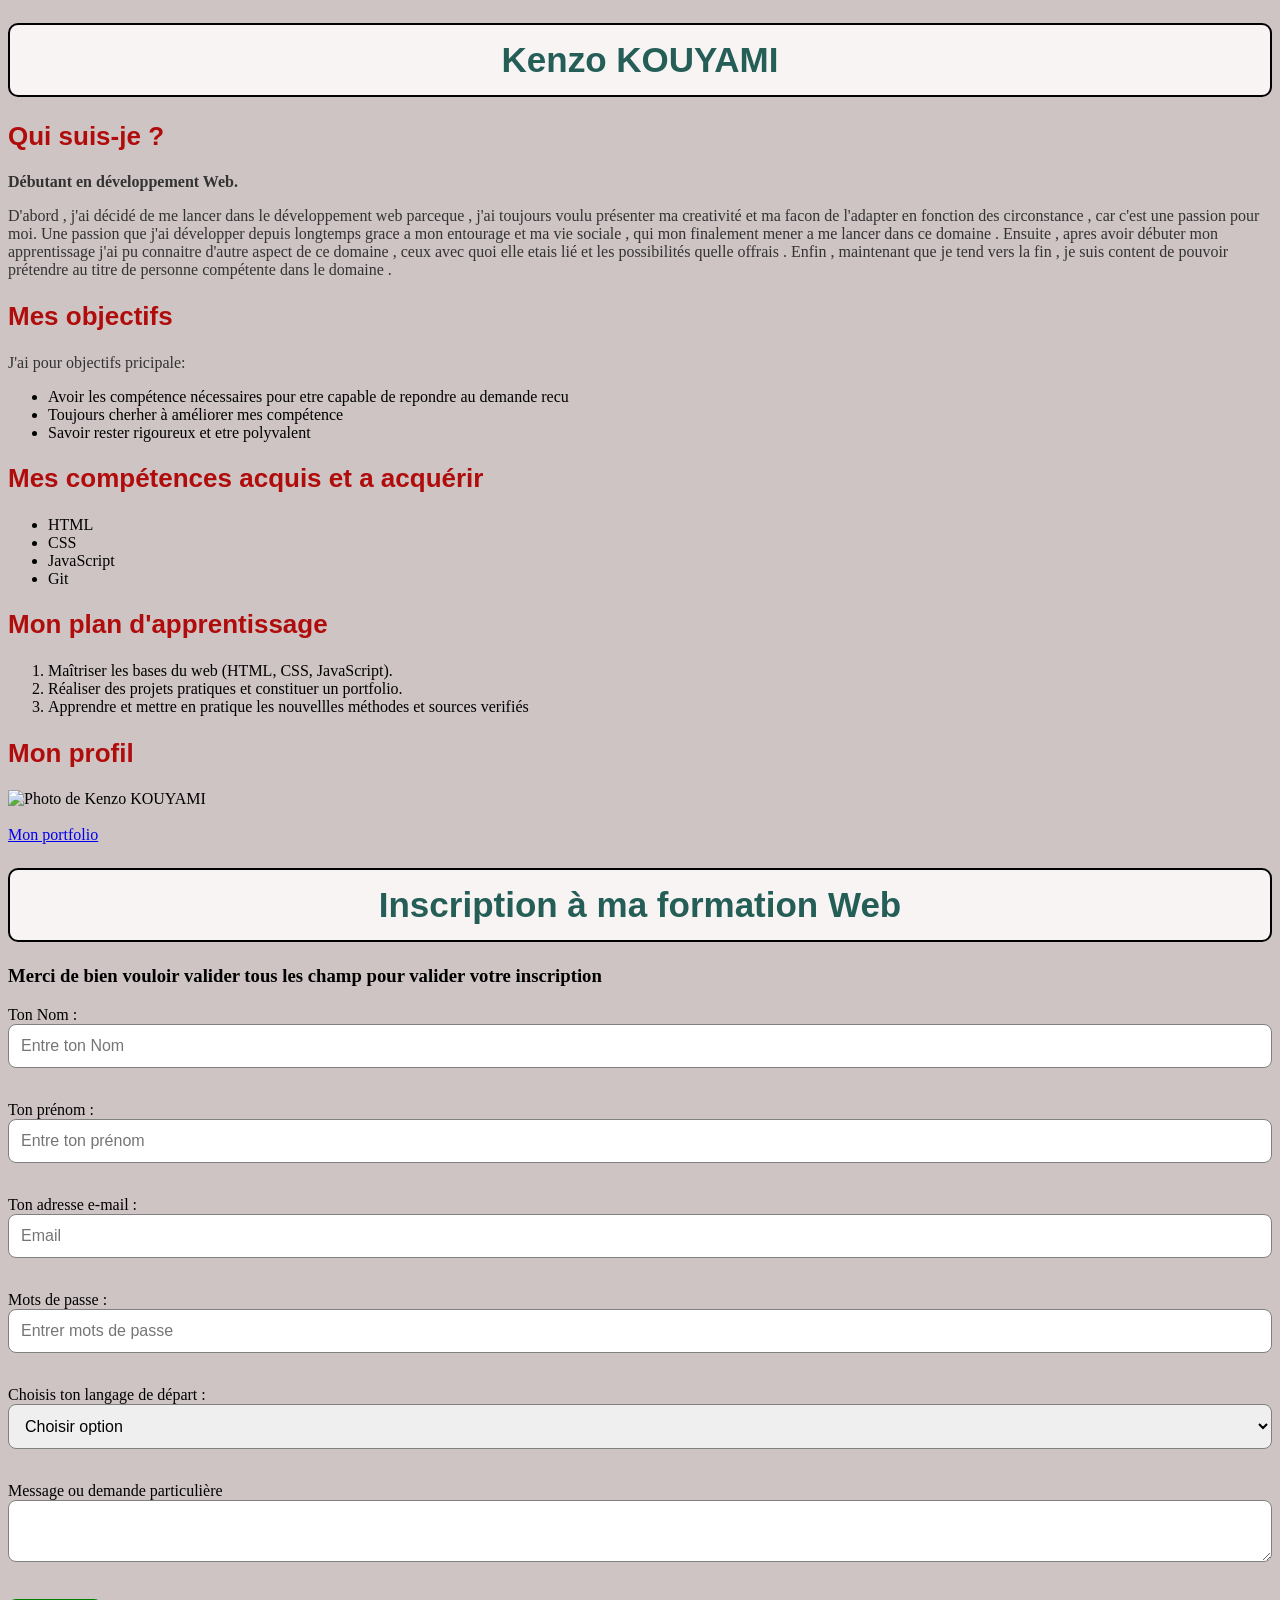
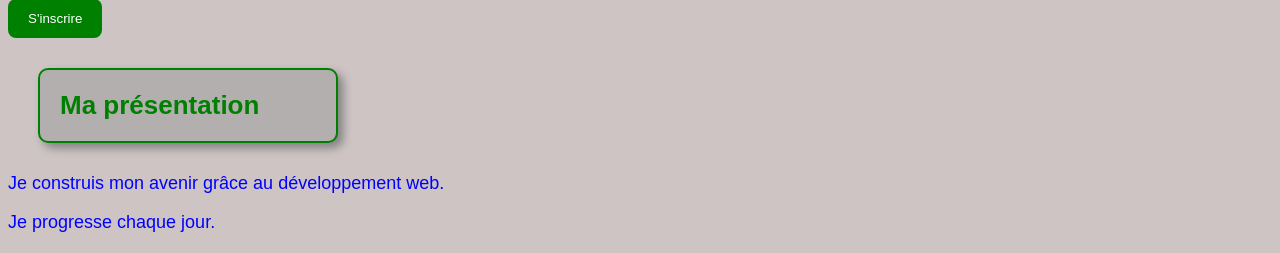
==== MonPremierSitea/index.html @ c794d6f8 "Renommage du dossier MonPremierSite" ====
<!DOCTYPE html>
<html lang="fr">
<head>
    <meta charset="UTF-8">
    <meta name="viewport" content="width=device-width, initial-scale=1.0">
    <title>Kenzo KOUYAMI - Mon parcours de développeur Web</title>

<style>

    * {
    box-sizing: border-box;
}
    h1 {
        color: rgb(36, 94, 86);
        text-align: center;
        background-color: rgb(248, 244, 244);
        font-family: Arial, sans-serif;
        font-size: 35px;
        border: 2px solid black;
        border-radius: 10px;
        padding: 15px;
    }

    h2 {
        color: rgb(177, 12, 12);
    }

    p {
        color: #333333;
    }

    #presentation {
    color: green;
}

.texte {
    color: blue;
    font-size: 18px;
}

body {
    background-color: #cec4c4;
}

#presentation {
    color: green;
    background-color: rgb(180, 175, 175);
}

.texte {
    color: blue;
}

h2 {
    font-family: Arial, sans-serif;
    font-size: 26px;
    font-weight: bold;
    text-align: left;
}

.texte {
    font-family: Verdana, sans-serif;
    font-size: 18px;
    font-weight: normal;
    text-align: justify;
}

#presentation {
    width: 300px;
    padding: 20px;
    border: 2px solid green;
    border-radius: 10px;
    margin: 30px;
    box-shadow: 5px 5px 10px gray;
}

input, textarea, select {
    width: 100%;
    padding: 12px;
    margin-bottom: 15px;
    border: 1px solid gray;
    border-radius: 8px;
    font-size: 16px;
}

button {
    background-color: green;
    color: white;
    padding: 12px 20px;
    border: none;
    border-radius: 8px;
    cursor: pointer;
}

</style>

</head>
<body>
    <h1>Kenzo KOUYAMI</h1>

    <h2>Qui suis-je ?</h2>

    <p><strong>Débutant en développement Web.</strong></p>

    <p>D'abord , j'ai décidé de me lancer dans le développement web parceque , j'ai toujours voulu présenter ma creativité et ma facon de l'adapter en fonction des circonstance ,
         car c'est une passion pour moi. Une  passion que j'ai développer depuis longtemps grace a mon entourage et ma vie sociale , qui mon finalement mener a me lancer dans
          ce domaine .
          Ensuite , apres avoir débuter mon apprentissage j'ai pu connaitre d'autre aspect de ce domaine , ceux avec quoi elle etais lié et les possibilités quelle offrais .
          Enfin , maintenant que je tend vers la fin , je suis content de pouvoir prétendre au titre de personne compétente  dans le domaine .

       
    </p>
    
    <h2>Mes objectifs</h2>
    
    <p> J'ai pour objectifs pricipale:</p>

    <ul>
        <li>Avoir les compétence nécessaires pour etre capable de repondre au demande recu </li>
        <li>Toujours cherher à améliorer mes compétence </li>
        <li>Savoir rester rigoureux et etre polyvalent </li>
    </ul>

    <h2>Mes compétences acquis et a acquérir</h2>
    <ul>
        <li>HTML</li>
        <li>CSS</li>
        <li>JavaScript</li>
        <li>Git</li>
    </ul>

    <h2>Mon plan d'apprentissage</h2>
    <ol>
        <li>Maîtriser les bases du web (HTML, CSS, JavaScript).</li>
        <li>Réaliser des projets pratiques et constituer un portfolio.</li>
        <li>Apprendre et mettre en pratique les nouvellles méthodes et sources verifiés </li>
    </ol>

    <h2>Mon profil</h2>
    <img src="images/id.png" alt="Photo de Kenzo KOUYAMI">
    <br><br>
    <a href="https://www.kenzokouyami.com/">Mon portfolio</a>

<header>
    <h1>Inscription à ma formation Web</h1>
    <h3>Merci de bien vouloir valider tous les champ pour valider votre inscription</h3>

</header>

<main>
    <section>

    <form>

    <label for="nom">Ton Nom :</label>
    <input type="text" id="nom" name="nom" placeholder="Entre ton Nom"
    required>

    <br><br>

    <label for="prenom">Ton prénom :</label>
    <input type="text" id="prenom" name="prenom" placeholder="Entre ton prénom"
    required>

    <br><br>

    <label for="email">Ton adresse e-mail :</label>
    <input type="email"
           id="email"
           name="email"
           placeholder="Email"
           required>

    <br><br>

    <label for="motdepasse">Mots de passe :</label>
    <input type="password" id="motdepasse" name="motdepasse" placeholder="Entrer mots de passe"
           required>

           <br><br>

<label for="langage">Choisis ton langage de départ :</label>

<select id="langage" name="langage" required>
    <option value="">Choisir option</option>
    <option value="HTML">HTML</option>
    <option value="CSS">CSS</option>
    <option value="JavaScript">JavaScript</option>
</select>

<br><br>

<label for="message">Message ou demande particulière</label>
<textarea id="message" name="message"></textarea>

<br><br>

    <button type="submit">S'inscrire</button>

</form>
    </section>
</main>

<h2 id="presentation">Ma présentation</h2>

<p class="texte">Je construis mon avenir grâce au développement web.</p>

<p class="texte">Je progresse chaque jour.</p>



</body>
</html>
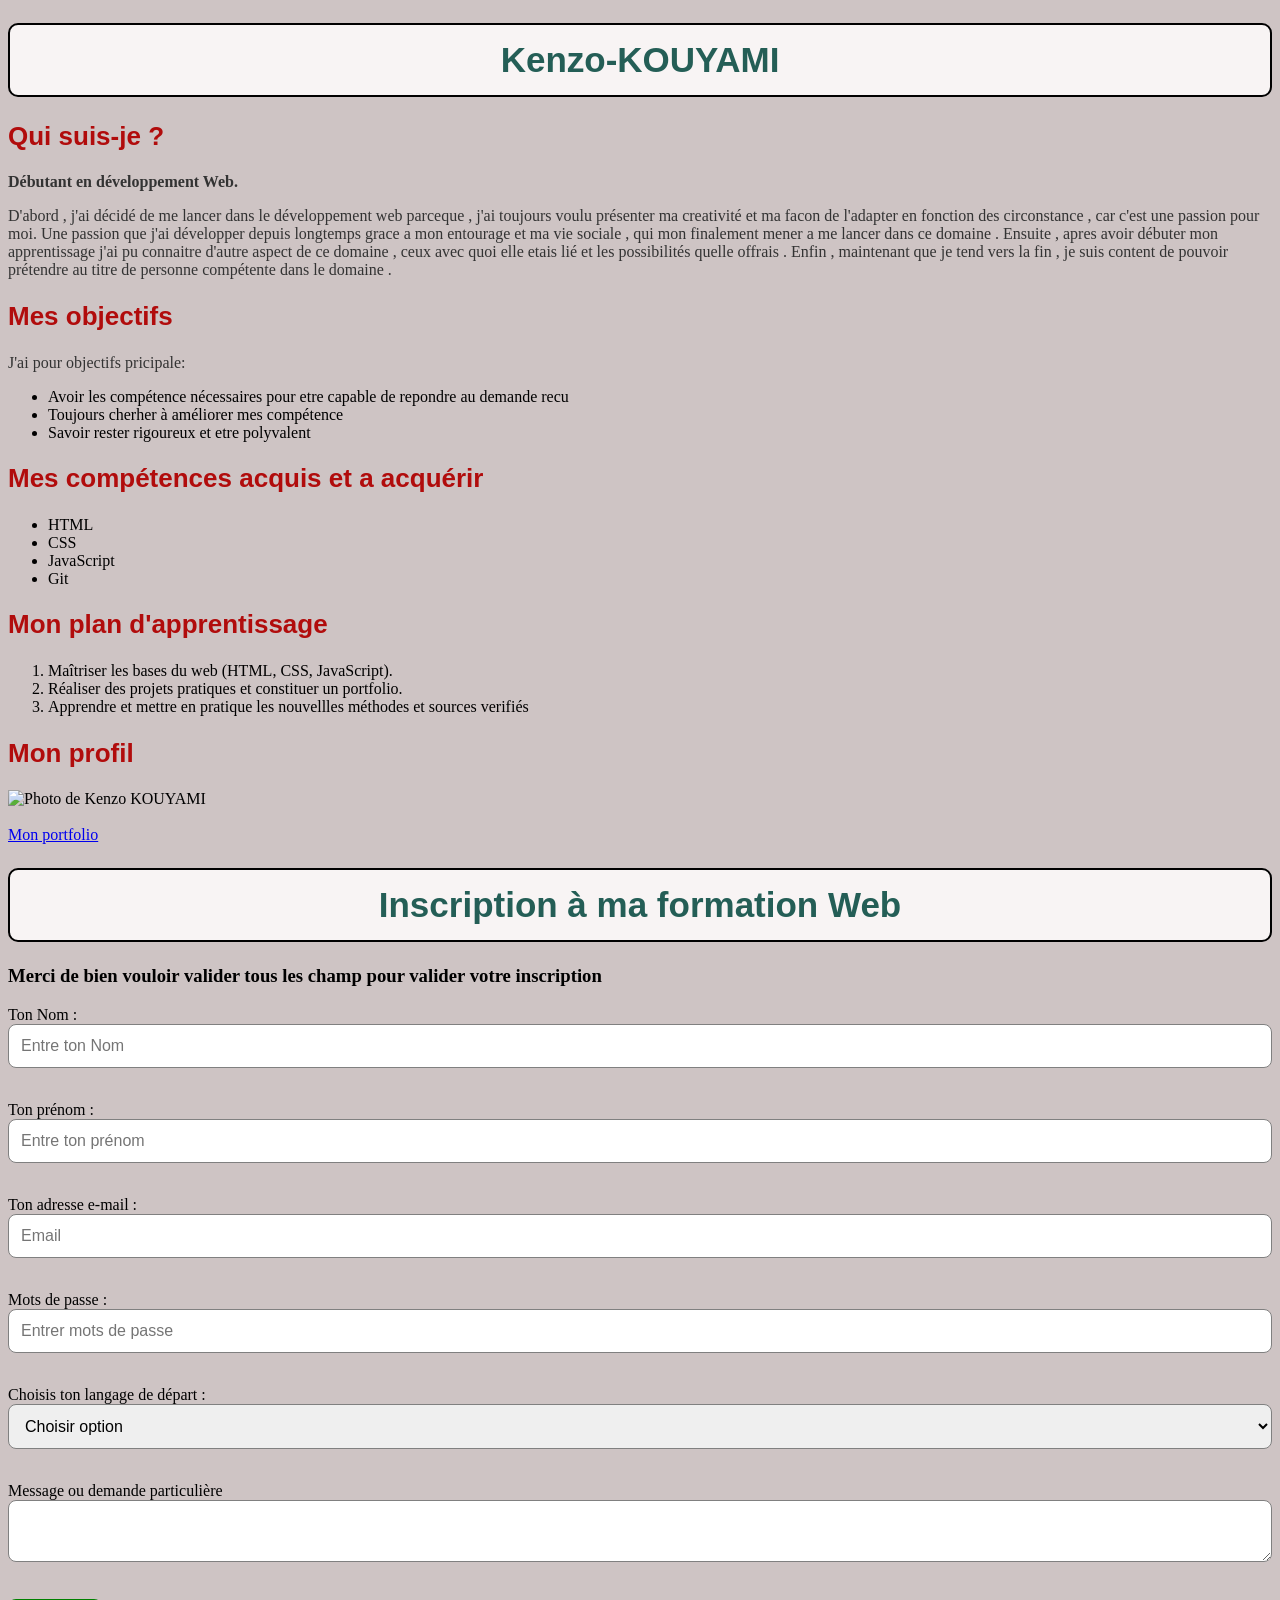
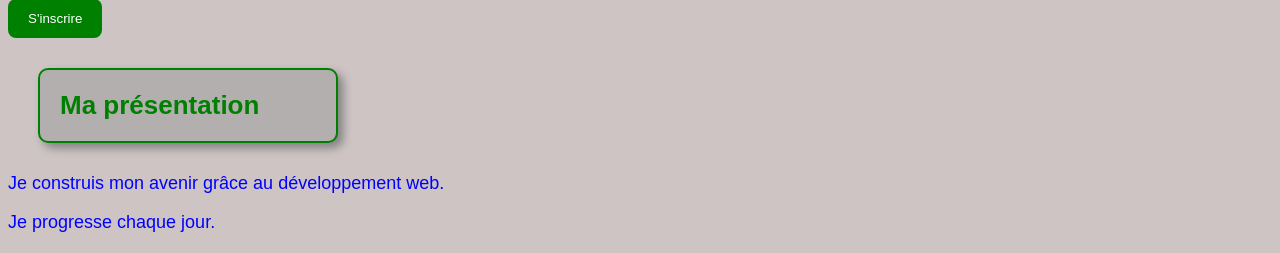
==== commit 4ad278eb: "Modification du titre MonPremierSite" ====
--- a/MonPremierSitea/index.html
+++ b/MonPremierSitea/index.html
@@ -96,7 +96,7 @@
 
 </head>
 <body>
-    <h1>Kenzo KOUYAMI</h1>
+    <h1>Kenzo-KOUYAMI</h1>
 
     <h2>Qui suis-je ?</h2>
 
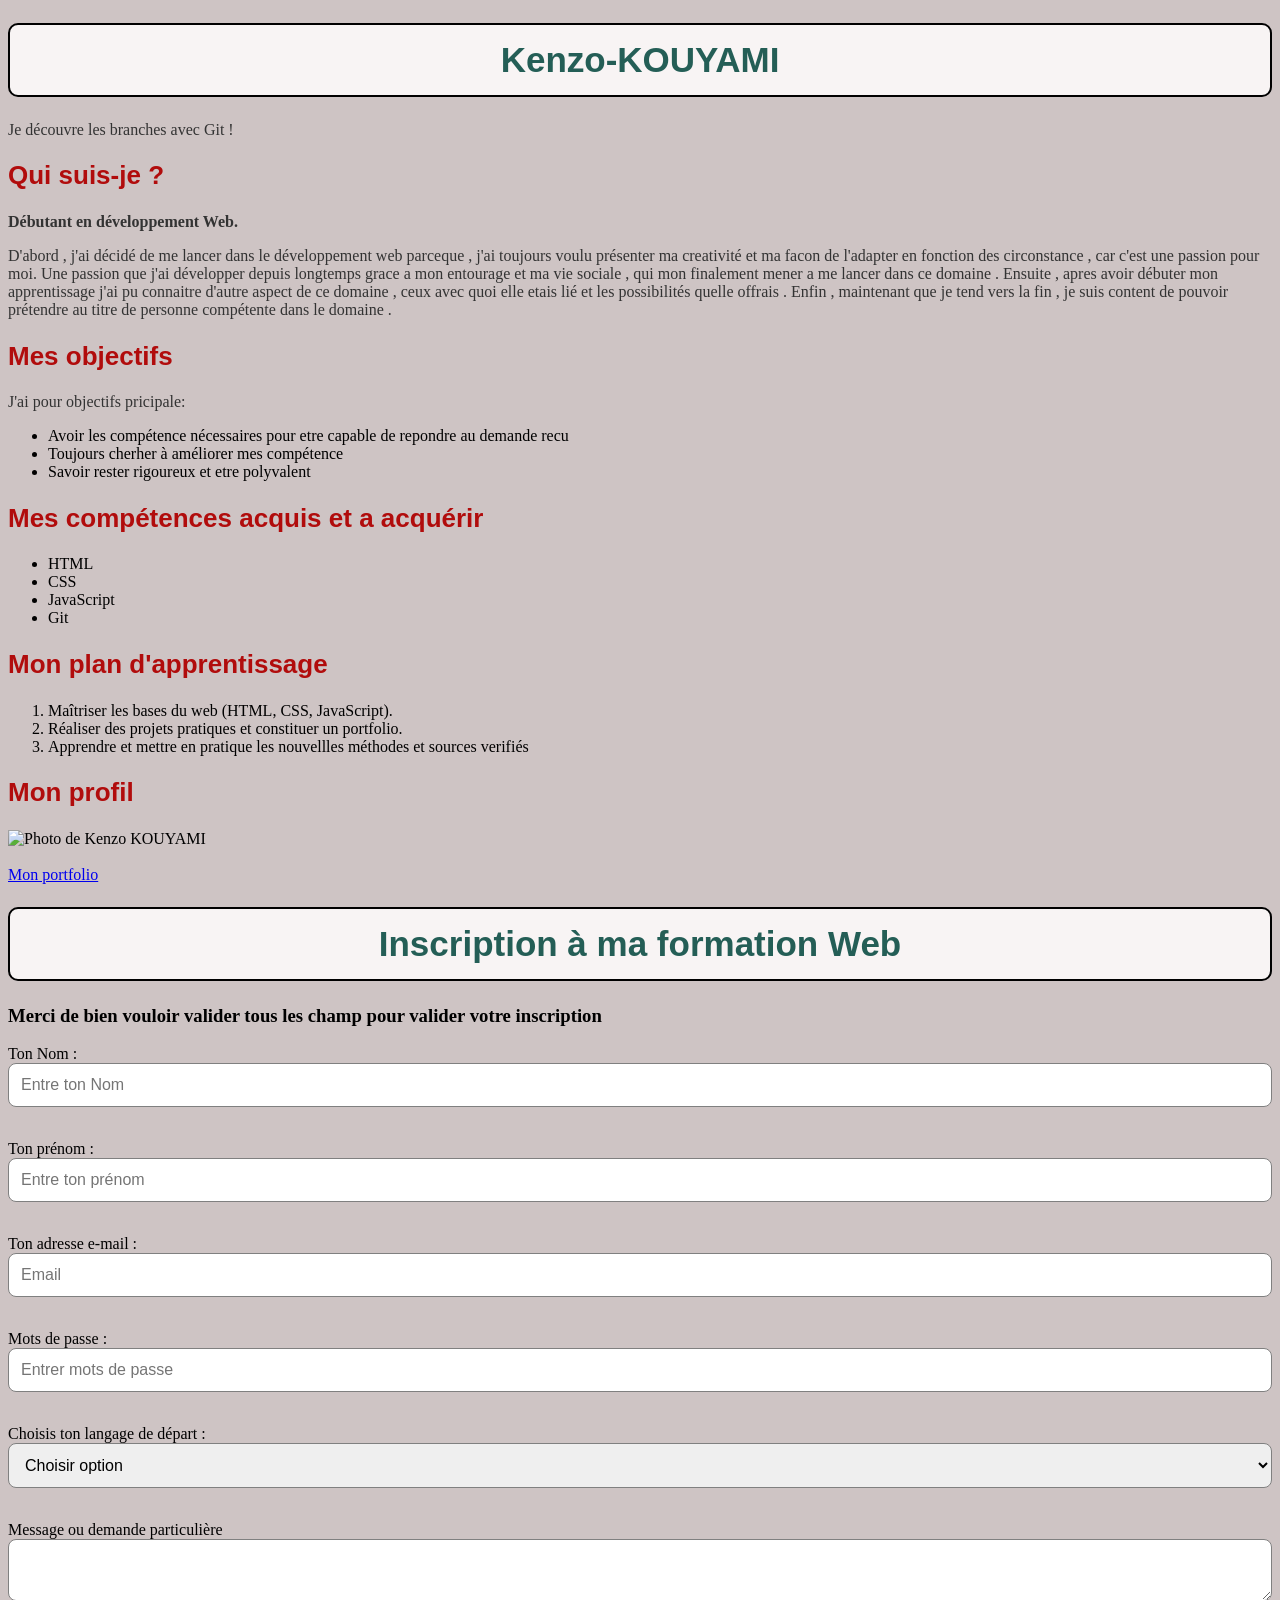
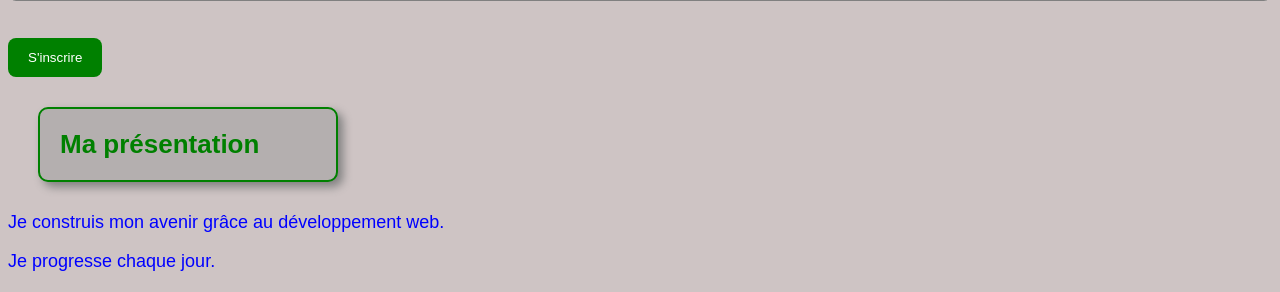
==== commit c8105a71: "Ajout d'un paragraphe de présentation" ====
--- a/MonPremierSitea/index.html
+++ b/MonPremierSitea/index.html
@@ -98,6 +98,8 @@
 <body>
     <h1>Kenzo-KOUYAMI</h1>
 
+    <p>Je découvre les branches avec Git !</p>
+
     <h2>Qui suis-je ?</h2>
 
     <p><strong>Débutant en développement Web.</strong></p>
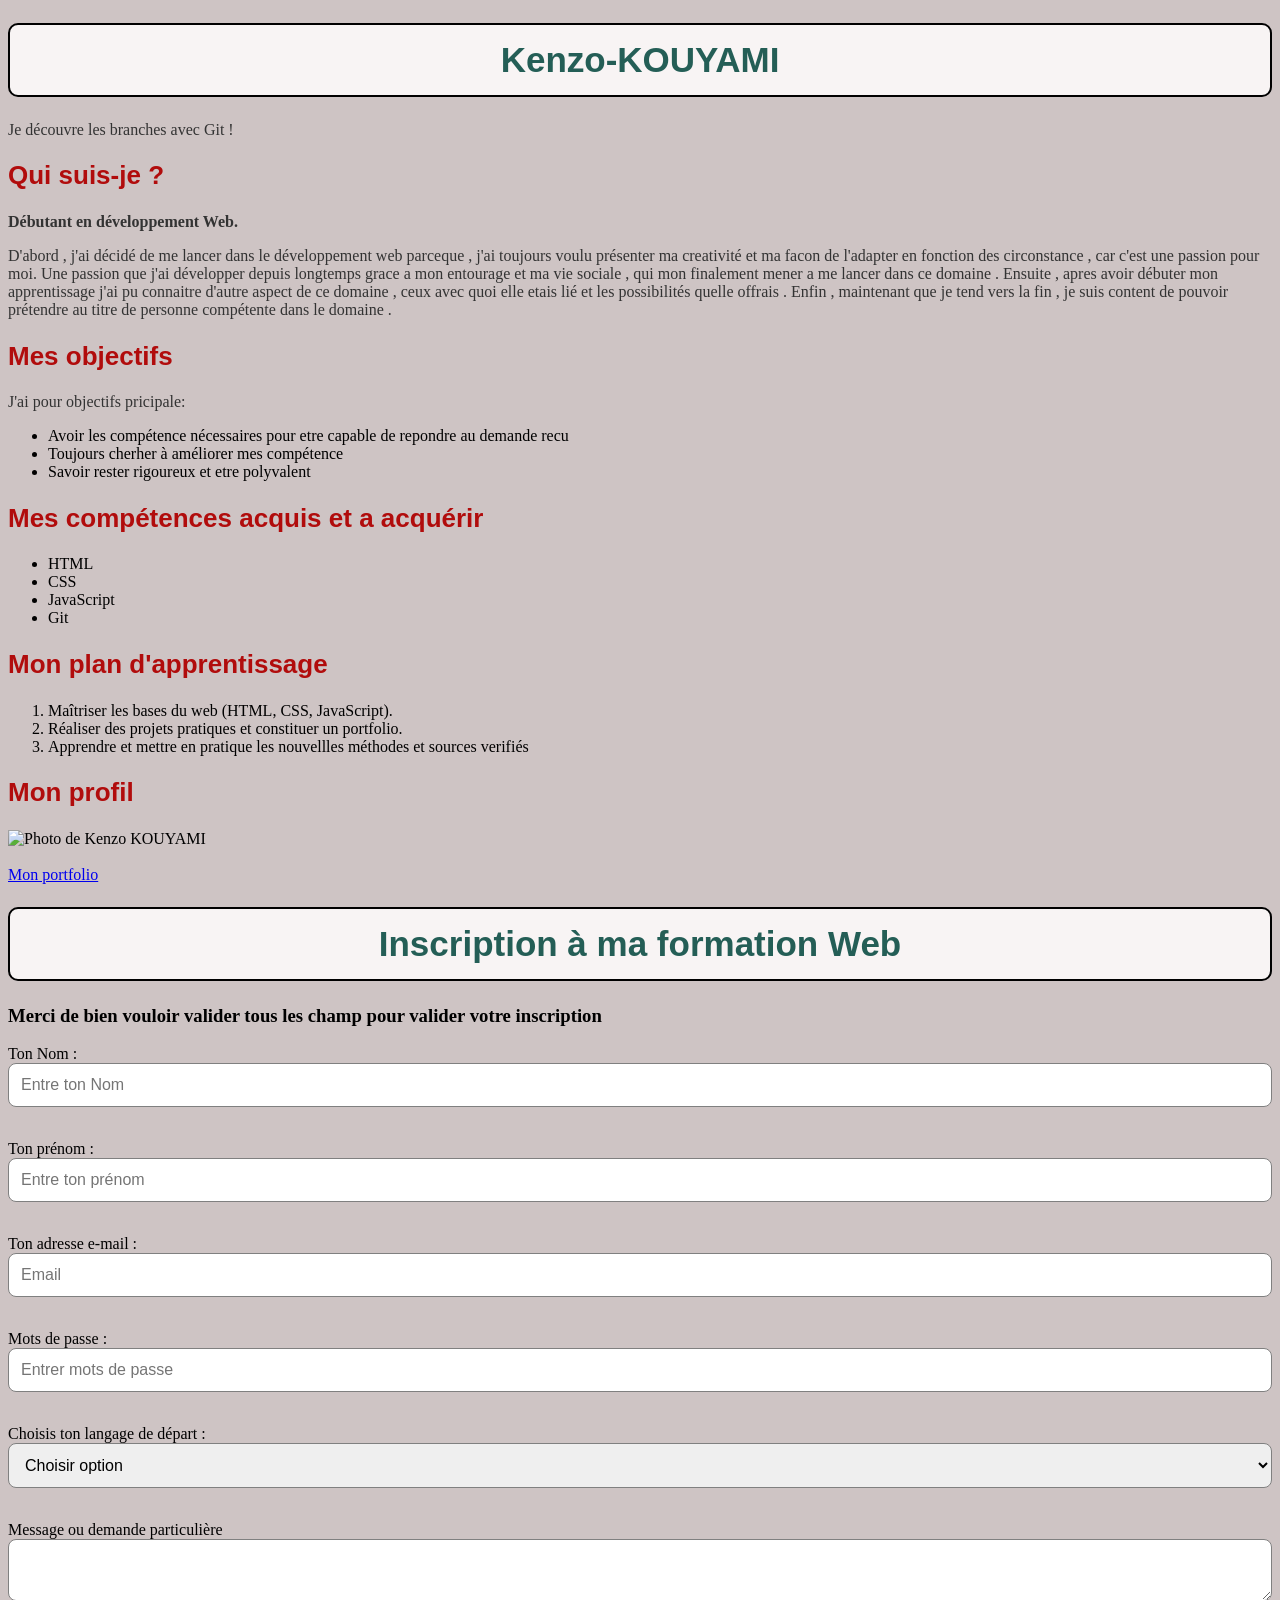
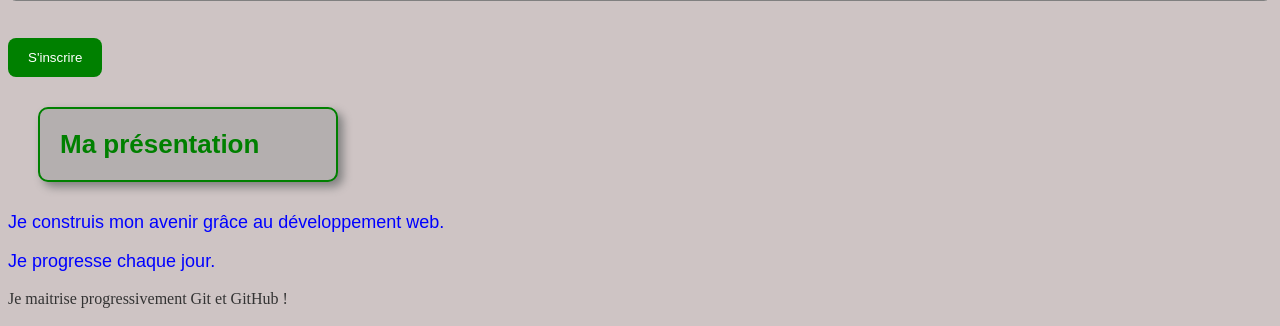
==== commit aef36867: "Ajout d'un paragraphe sur Git" ====
--- a/MonPremierSitea/index.html
+++ b/MonPremierSitea/index.html
@@ -209,6 +209,8 @@
 
 <p class="texte">Je progresse chaque jour.</p>
 
+<p>Je maitrise progressivement Git et GitHub !</p>
+
 
 
 </body>
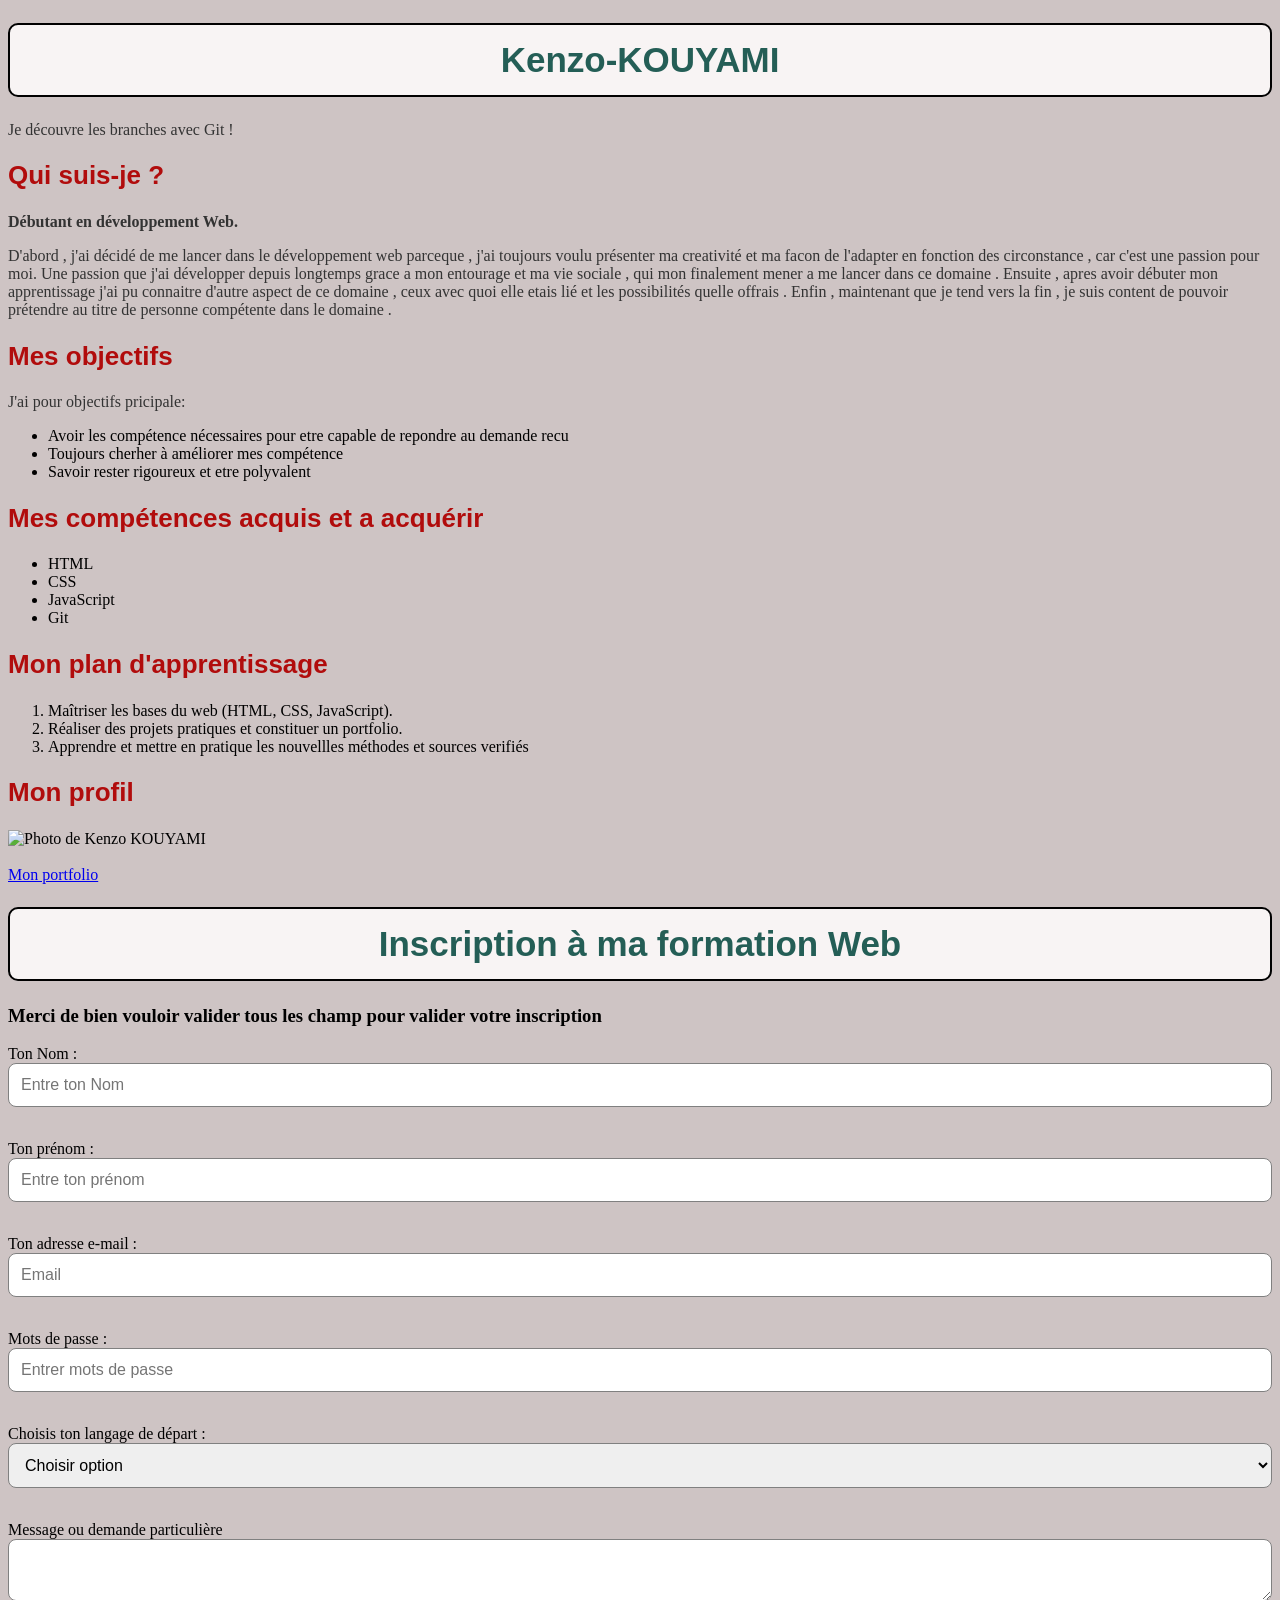
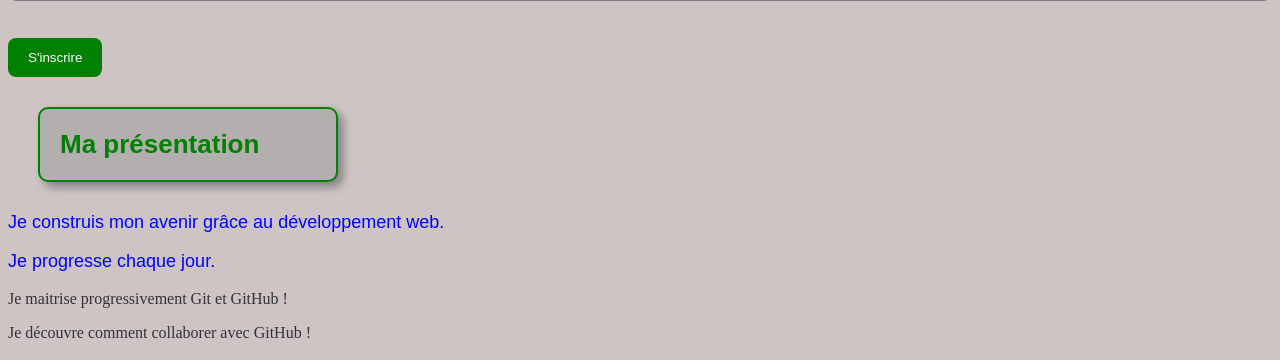
==== commit 36ab49f6: "Ajout d'un paragraphe depuis GitHub" ====
--- a/MonPremierSitea/index.html
+++ b/MonPremierSitea/index.html
@@ -211,7 +211,7 @@
 
 <p>Je maitrise progressivement Git et GitHub !</p>
 
-
+<p>Je découvre comment collaborer avec GitHub !</p>
 
 </body>
-</html>+</html>
